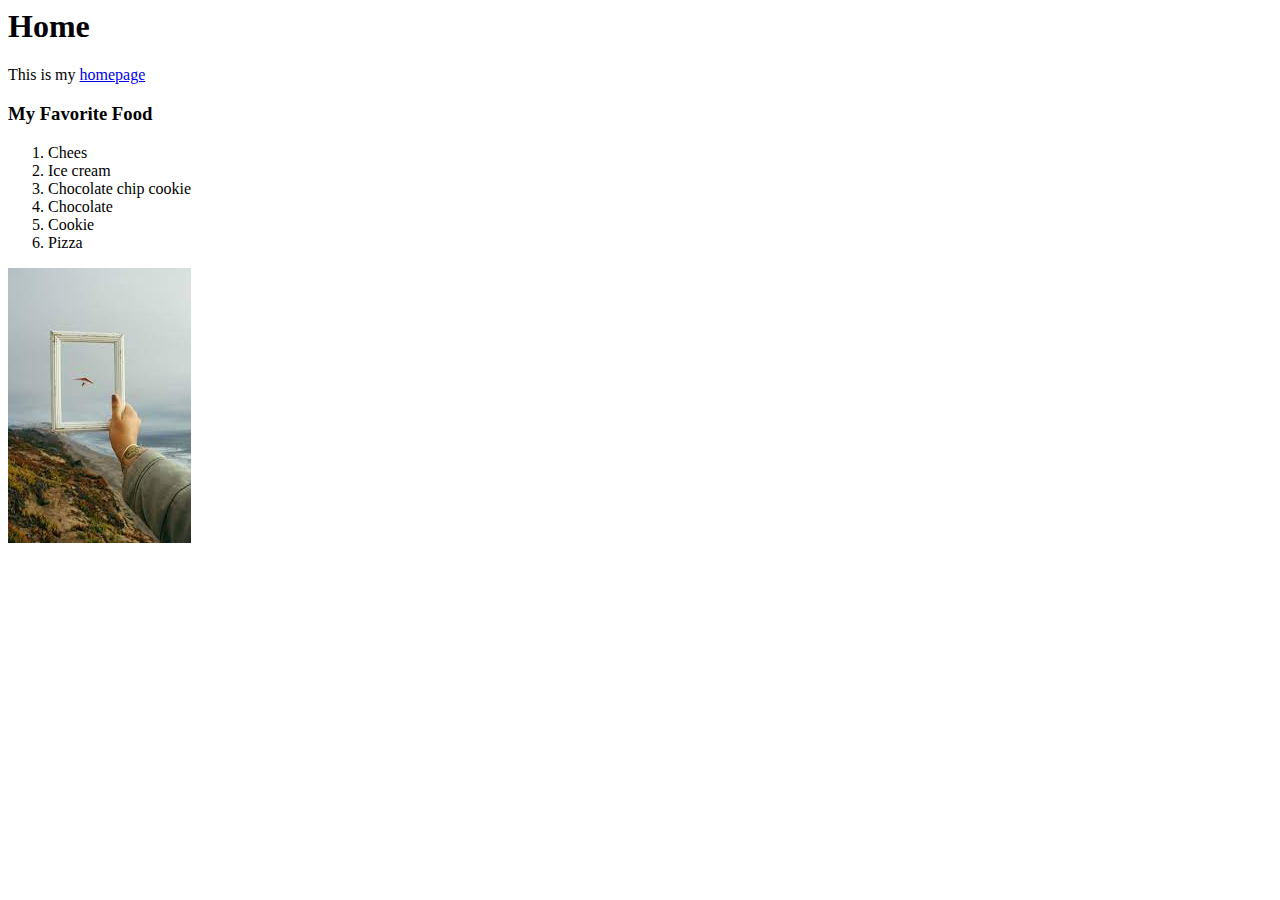
==== index.html @ f1fd8abe "Add files via upload" ====
<html>

  <head>
    <title>Homepage</title>
  </head>

  <body>
    <h1>Home</h1>
    <p>This is my <a href="file:///Users/lan/Desktop/Work/index.html">homepage</a></p>
    <h3>My Favorite Food</h3>
    <ol>
      <li>Chees</li>
      <li>Ice cream</li>
      <li>Chocolate chip cookie</li>
      <li>Chocolate</li>
      <li>Cookie</li>
      <li>Pizza</li>

    </ol>
    <img src='pic.jpeg'
  </body>

  <script>
  </script>

</html>
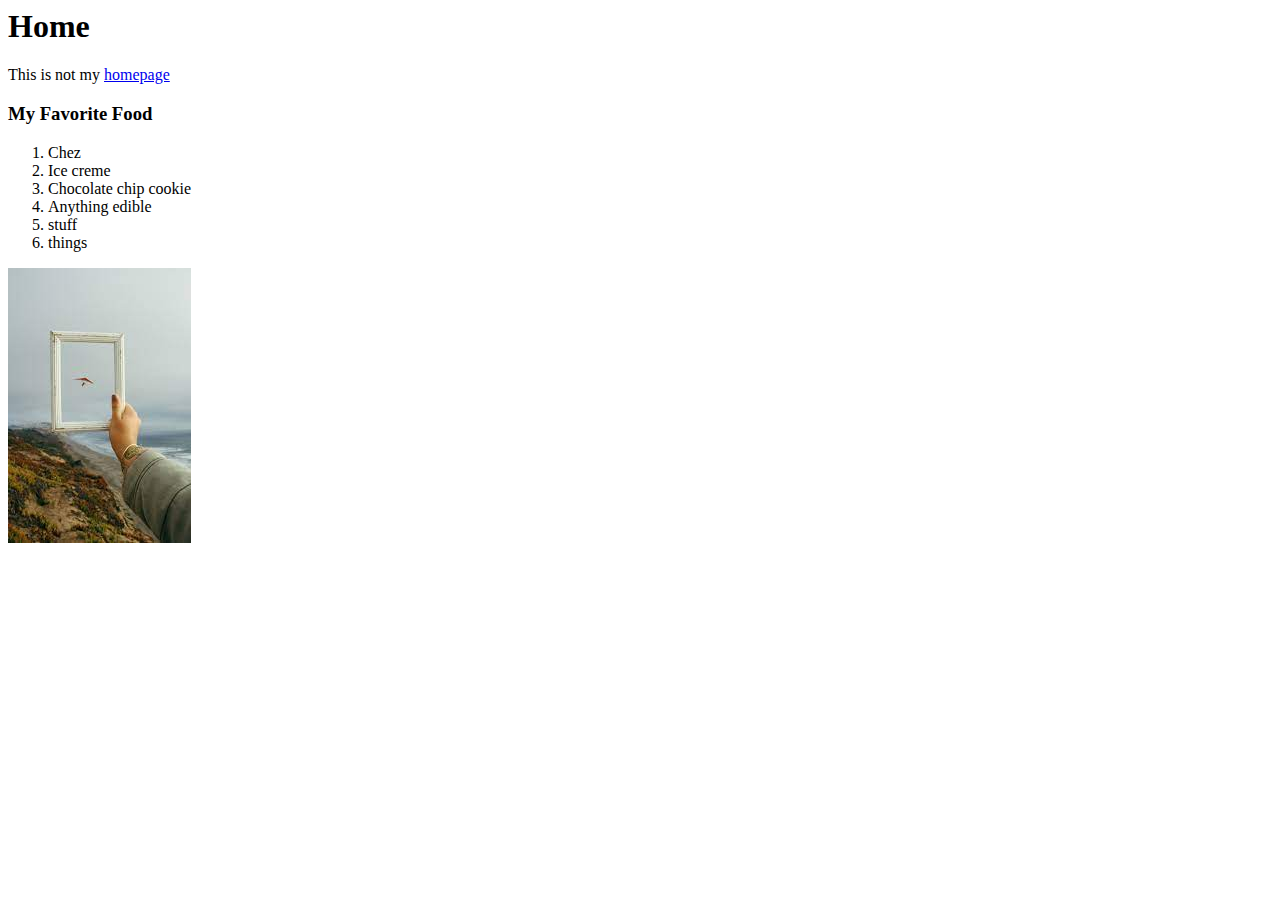
==== commit 6622cd13: "changed list" ====
--- a/index.html
+++ b/index.html
@@ -6,18 +6,17 @@
 
   <body>
     <h1>Home</h1>
-    <p>This is my <a href="file:///Users/lan/Desktop/Work/index.html">homepage</a></p>
+    <p>This is not my <a href="https://www.google.com.hk/search?q=food&newwindow=1&safe=strict&source=lnms&tbm=isch&sa=X&ved=2ahUKEwii177LybrxAhXT854KHaGKC9wQ_AUoAXoECAIQAw&biw=1440&bih=732">homepage</a></p>
     <h3>My Favorite Food</h3>
     <ol>
-      <li>Chees</li>
-      <li>Ice cream</li>
+      <li>Chez</li>
+      <li>Ice creme</li>
       <li>Chocolate chip cookie</li>
-      <li>Chocolate</li>
-      <li>Cookie</li>
-      <li>Pizza</li>
-
+      <li>Anything edible</li>
+      <li>stuff</li>
+      <li>things</li>
     </ol>
-    <img src='pic.jpeg'
+    <img src='pic.jpeg'>
   </body>
 
   <script>
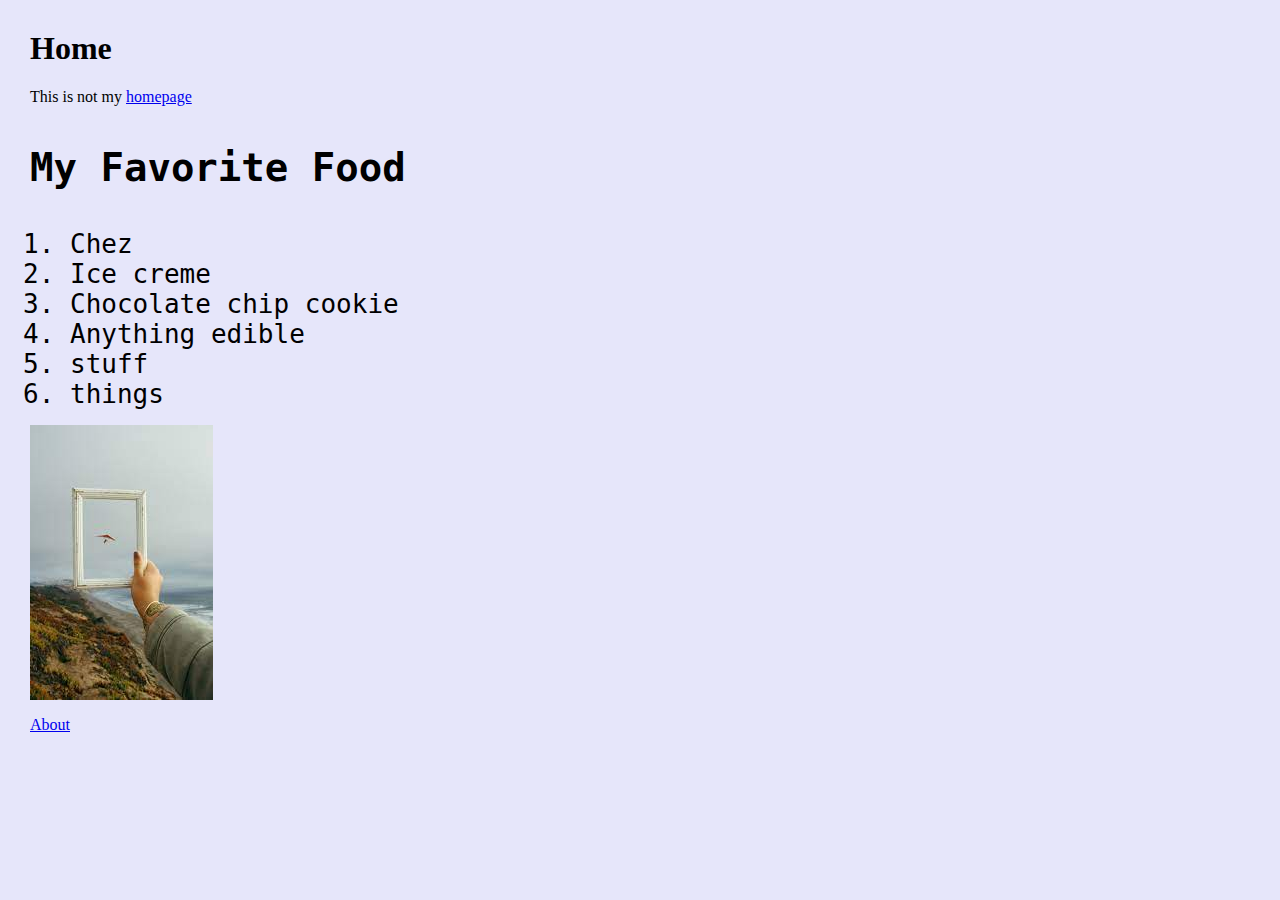
==== commit f940bac0: "Add files via upload" ====
--- a/index.html
+++ b/index.html
@@ -1,7 +1,26 @@
+
 <html>
 
   <head>
     <title>Homepage</title>
+    <link rel="stylesheet" href="style.css">
+    <style>
+     li{
+      font-family: monospace;
+      font-size: 2em;
+  }
+     h1{
+      font-family: bold;
+
+     }
+     h3{
+       font-size: 3em;
+       font-family: monospace;
+
+     }
+    
+  </style>
+
   </head>
 
   <body>
@@ -17,6 +36,7 @@
       <li>things</li>
     </ol>
     <img src='pic.jpeg'>
+    <p><a href="about.html">About</a></p>
   </body>
 
   <script>
--- a/style.css
+++ b/style.css
@@ -0,0 +1,4 @@
+body {
+	margin: 30px;
+	background-color: lavender;
+}